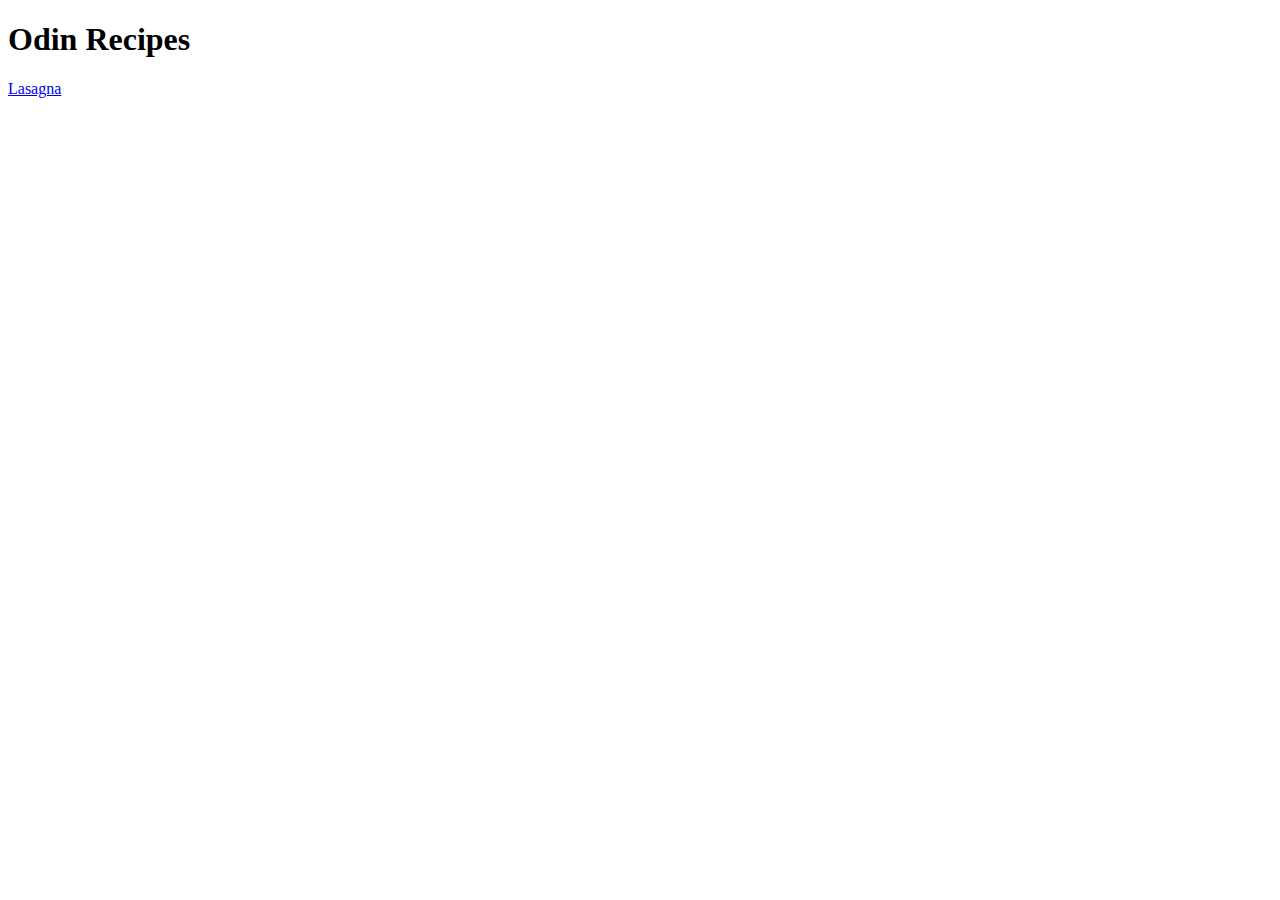
==== index.html @ 84551136 "Set up website with button linking to recipe page" ====
<!DOCTYPE html>
<html lang="en">
<head>
    <meta charset="UTF-8">
    <meta http-equiv="X-UA-Compatible" content="IE=edge">
    <meta name="viewport" content="width=device-width, initial-scale=1.0">
    <title>Document</title>
</head>
<body>
    <h1>Odin Recipes</h1>
    <a href="./recipes/lasagna.html">Lasagna</a>
</body>
</html>
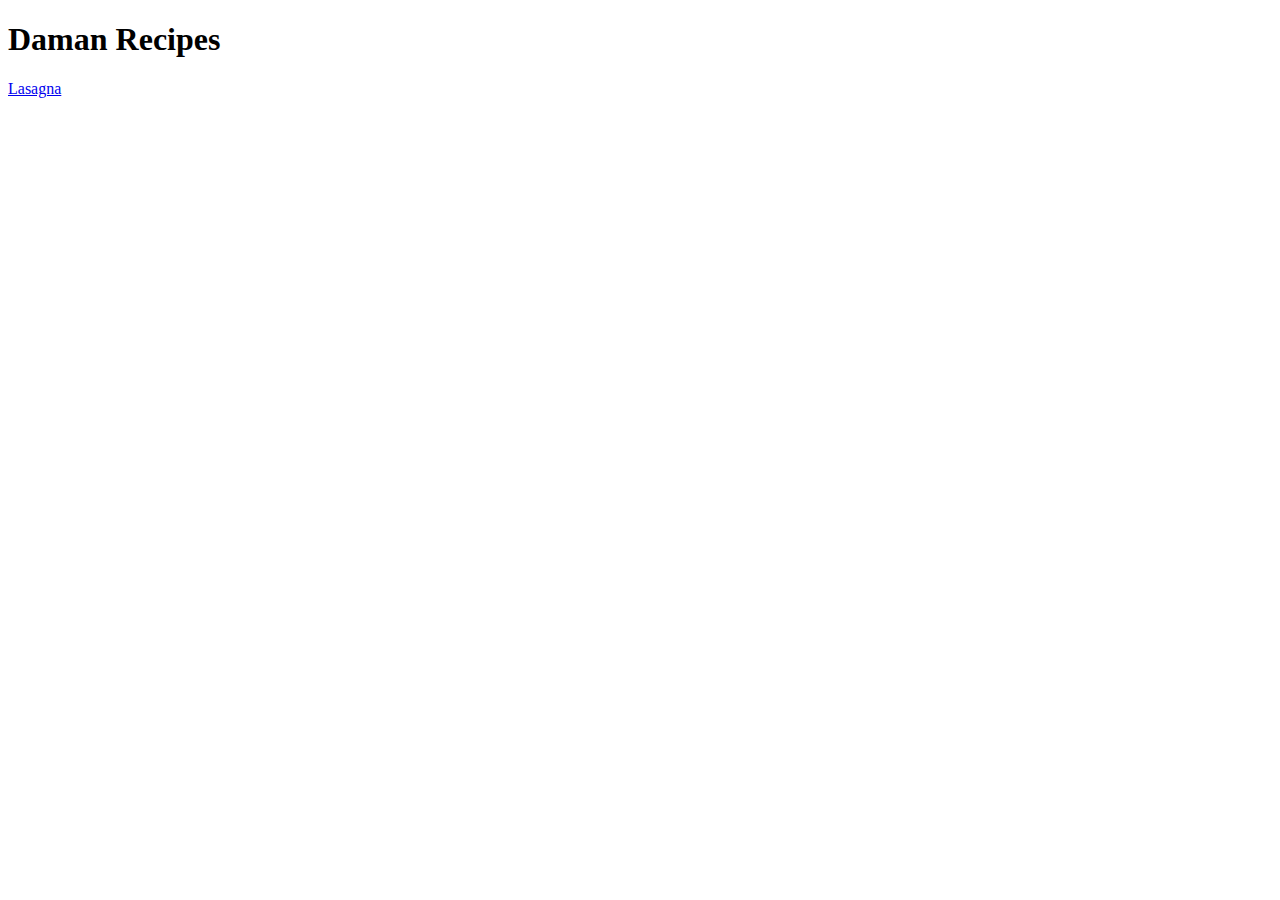
==== commit 3e981893: "Changed title" ====
--- a/index.html
+++ b/index.html
@@ -7,7 +7,8 @@
     <title>Document</title>
 </head>
 <body>
-    <h1>Odin Recipes</h1>
-    <a href="./recipes/lasagna.html">Lasagna</a>
+    <h1>Daman Recipes</h1>
+    <li><a href="./recipes/lasagna.html">Lasagna</a></li>
+    
 </body>
 </html>